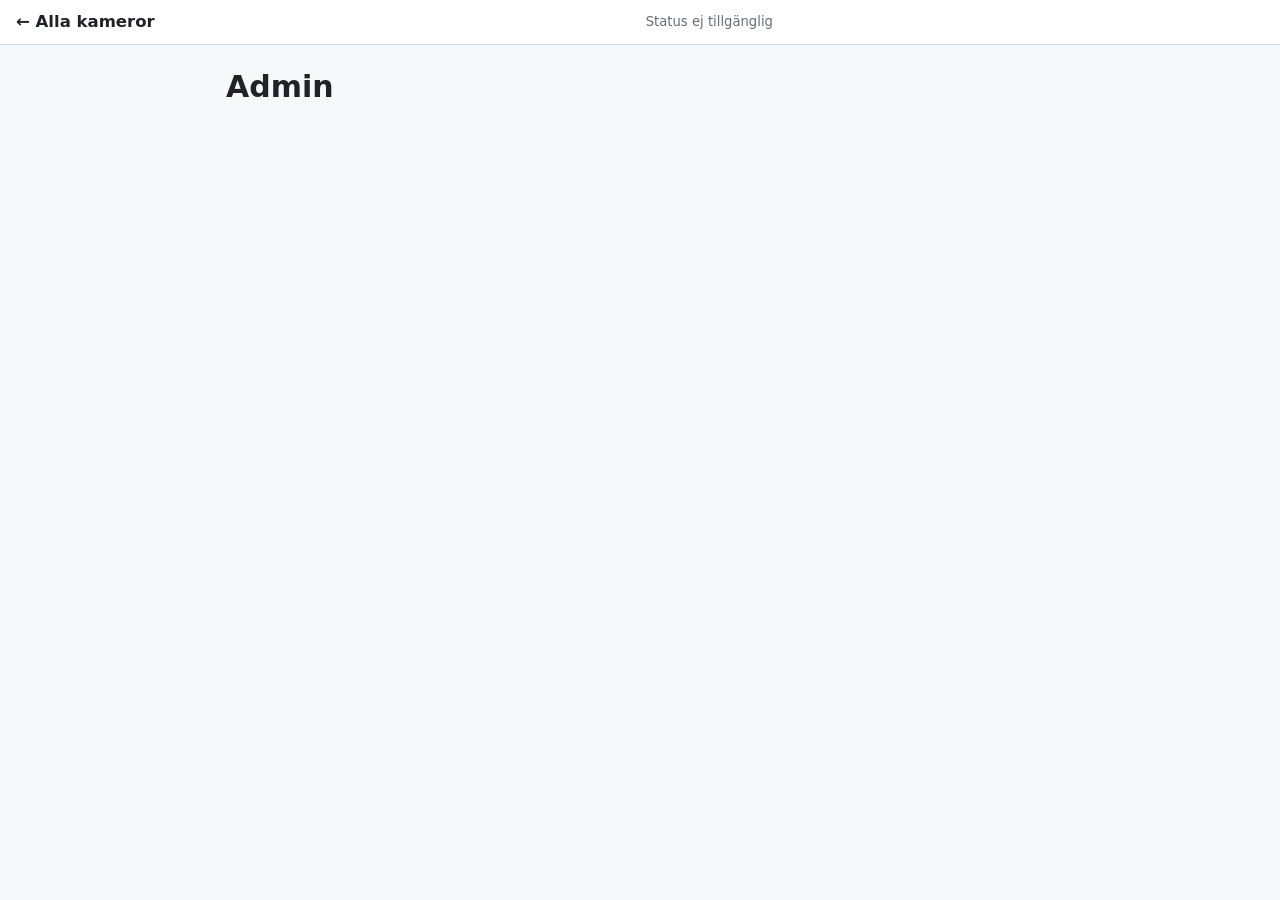
==== app/static/admin.html @ af98561a "Add data cleanup: start over, delete older than a date, per camera/day/image New app/cleanup.py with" ====
<!doctype html>
<html lang="sv">
<head>
  <meta charset="utf-8">
  <meta name="viewport" content="width=device-width, initial-scale=1">
  <title>Admin – TRV Webbkameror</title>
  <link rel="icon" href="favicon.svg" type="image/svg+xml">
  <link rel="stylesheet" href="style.css">
</head>
<body>
  <header class="topbar">
    <a class="brand" href="./">← Alla kameror</a>
    <div id="status" class="status"></div>
    <nav><button id="logout" class="btn small ghost" hidden>Logga ut</button></nav>
  </header>

  <main class="admin-page">
    <h1>Admin</h1>

    <section id="disabled" class="card" hidden>
      <h2>Admin är avstängt</h2>
      <p>Sätt <code>ADMIN_PASSWORD</code> i <code>.env</code> och starta om containern för att använda admin-sidan.</p>
      <pre>ADMIN_PASSWORD=ett-långt-lösenord
docker compose up -d</pre>
    </section>

    <form id="login" class="card login" hidden>
      <h2>Logga in</h2>
      <label class="field"><span>Lösenord</span>
        <input type="password" id="password" autocomplete="current-password" required></label>
      <button class="btn" type="submit">Logga in</button>
      <p class="warn" id="loginError" role="alert"></p>
    </form>

    <form id="settings" hidden>
      <p class="muted">Inställningarna gäller alla kameror och sparas i appens databas.
        Värdena från <code>.env</code> används som standard tills du ändrar dem här.
        Ändringar gäller direkt, utan omstart.</p>
      <div id="info" class="admin-info"></div>
      <div id="groups"></div>
      <div class="admin-actions">
        <button class="btn" type="submit" id="save">Spara</button>
        <span id="saveResult" role="status"></span>
      </div>
    </form>

    <section id="cleanup" hidden>
      <h2>Lagring och rensning</h2>

      <form id="purge" class="card">
        <h3>Ta bort allt som är äldre än</h3>
        <div class="purge-row">
          <label class="field"><span>Datum</span><input type="date" id="purgeDate" required></label>
          <span class="quick">
            <button type="button" class="btn small ghost" data-days="7">7 dagar</button>
            <button type="button" class="btn small ghost" data-days="30">30 dagar</button>
            <button type="button" class="btn small ghost" data-days="90">90 dagar</button>
          </span>
        </div>
        <div class="purge-row">
          <label class="field"><span>Vad</span>
            <select id="purgeWhat">
              <option value="all">Bilder och timelapses</option>
              <option value="images">Bara bilder</option>
              <option value="timelapses">Bara timelapses</option>
            </select></label>
          <label class="field"><span>Kameror</span><select id="purgeCamera"></select></label>
        </div>
        <p class="muted" id="purgePreview"></p>
        <button class="btn danger" type="submit">Ta bort</button>
        <span id="purgeResult" role="status"></span>
        <p class="muted small-note">Bilder räknas per dag, och timelapses efter när de skapades.
          Nattkörningen skapar nya timelapses för aktiva kameror varje natt.</p>
      </form>

      <div class="card">
        <h3>Lagring per kamera</h3>
        <div class="table-wrap"><table class="storage-table">
          <thead><tr><th>Kamera</th><th>Bilder</th><th>Dagar</th><th>Storlek</th><th>Timelapses</th><th></th></tr></thead>
          <tbody id="storageRows"><tr><td colspan="6" class="muted">Laddar…</td></tr></tbody>
        </table></div>
      </div>

      <form id="wipe" class="card danger-zone">
        <h3>Rensa allt och börja om</h3>
        <p>Tar bort <b>alla bilder, timelapses, sparad vägtemperatur och jobbhistorik</b> för alla kameror.
          Det går inte att ångra.</p>
        <p class="muted">Behålls: vilka kameror som är aktiva, valen per kamera och inställningarna här.
          Insamlingen fortsätter vid nästa hämtning.</p>
        <label class="field"><span>Skriv <code>RENSA ALLT</code> för att bekräfta</span>
          <input id="wipeConfirm" autocomplete="off" spellcheck="false"></label>
        <button class="btn danger" type="submit" id="wipeBtn" disabled>Rensa allt</button>
        <span id="wipeResult" role="status"></span>
      </form>
    </section>
  </main>

  <script src="common.js"></script>
  <script src="admin.js"></script>
</body>
</html>
---- app/static/style.css ----
:root {
  --bg: #f6f8fa; --panel: #fff; --text: #1f2328; --muted: #656d76; --border: #d0d7de;
  --accent: #1f6feb; --on: #2ea043; --warn: #cf222e; --tab: #eef1f4;
}
@media (prefers-color-scheme: dark) {
  :root { --bg: #0d1117; --panel: #161b22; --text: #e6edf3; --muted: #8d96a0; --border: #30363d;
    --accent: #4493f8; --tab: #21262d; }
}
* { box-sizing: border-box; }
html, body { margin: 0; height: 100%; }
body { font: 15px/1.45 system-ui, -apple-system, "Segoe UI", Roboto, sans-serif; background: var(--bg); color: var(--text); }
a { color: var(--accent); }
.muted { color: var(--muted); font-size: .9em; }
.warn { color: var(--warn); }

.topbar { display: flex; flex-wrap: wrap; gap: 8px 16px; align-items: center; justify-content: space-between;
  padding: 10px 16px; background: var(--panel); border-bottom: 1px solid var(--border); }
.brand { font-weight: 700; font-size: 1.1em; text-decoration: none; color: var(--text); }
.status { display: flex; flex-wrap: wrap; gap: 4px 16px; font-size: .88em; color: var(--muted); }

.layout { display: grid; grid-template-columns: 360px 1fr; height: calc(100vh - 50px); }
.sidebar { display: flex; flex-direction: column; border-right: 1px solid var(--border); background: var(--panel); min-height: 0; }
.filters { display: flex; flex-wrap: wrap; gap: 8px; padding: 12px; border-bottom: 1px solid var(--border); }
.filters input[type=search], .filters select { flex: 1 1 140px; padding: 7px 9px; border: 1px solid var(--border);
  border-radius: 6px; background: var(--bg); color: var(--text); font: inherit; }
.check { display: inline-flex; gap: 6px; align-items: center; cursor: pointer; }
[hidden] { display: none !important; }
.bulk { display: flex; flex-wrap: wrap; gap: 6px; align-items: center; padding: 8px 12px; border-bottom: 1px solid var(--border); }
.count { padding: 6px 12px; font-size: .85em; color: var(--muted); }
.cam-list { list-style: none; margin: 0; padding: 0; overflow-y: auto; flex: 1; }
.cam-list li { display: flex; gap: 10px; align-items: center; padding: 7px 12px; border-bottom: 1px solid var(--border); }
.cam-list li.on { background: color-mix(in srgb, var(--on) 10%, transparent); }
.cam-link { display: flex; flex-direction: column; text-decoration: none; color: var(--text); min-width: 0; }
.cam-link .name { white-space: nowrap; overflow: hidden; text-overflow: ellipsis; }
.map-wrap { position: relative; min-height: 0; }
#map { position: absolute; inset: 0; }
.legend { position: absolute; z-index: 500; bottom: 18px; left: 10px; background: var(--panel); color: var(--text);
  padding: 6px 10px; border-radius: 6px; border: 1px solid var(--border); display: flex; gap: 12px; font-size: .85em; }
.dot { display: inline-block; width: 11px; height: 11px; border-radius: 50%; vertical-align: -1px; }
.dot.on { background: var(--on); } .dot.off { background: #9aa4af; }

.popup img { display: block; width: 240px; max-width: 100%; margin: 6px 0; border-radius: 4px; background: #ccc; aspect-ratio: 16/9; object-fit: cover; }
.popup-actions { display: flex; gap: 6px; }

.btn { display: inline-block; padding: 8px 14px; border: 1px solid var(--accent); border-radius: 6px; background: var(--accent);
  color: #fff; font: inherit; cursor: pointer; text-decoration: none; }
.btn:disabled { opacity: .55; cursor: progress; }
.btn.small { padding: 4px 10px; font-size: .88em; }
.btn.ghost { background: transparent; color: var(--accent); }
.leaflet-popup-content .btn { color: #fff; }
.leaflet-popup-content .btn.ghost { color: var(--accent); }

.switch { position: relative; display: inline-flex; align-items: center; gap: 8px; cursor: pointer; flex: none; }
.switch input { position: absolute; opacity: 0; width: 1px; height: 1px; }
.slider { width: 36px; height: 20px; border-radius: 10px; background: #9aa4af; position: relative; transition: background .15s; }
.slider::after { content: ""; position: absolute; top: 2px; left: 2px; width: 16px; height: 16px; border-radius: 50%; background: #fff; transition: transform .15s; }
.switch input:checked + .slider { background: var(--on); }
.switch input:checked + .slider::after { transform: translateX(16px); }
.switch input:focus-visible + .slider { outline: 2px solid var(--accent); outline-offset: 2px; }
.switch.big .slider { width: 46px; height: 26px; border-radius: 13px; }
.switch.big .slider::after { width: 22px; height: 22px; }
.switch.big input:checked + .slider::after { transform: translateX(20px); }

.camera-page { max-width: 1200px; margin: 0 auto; padding: 16px; }
.cam-head { display: flex; flex-wrap: wrap; gap: 12px; justify-content: space-between; align-items: center; }
.cam-head h1 { margin: 0 0 4px; font-size: 1.5em; }
.cam-grid { display: grid; grid-template-columns: 3fr 2fr; gap: 16px; margin: 16px 0; }
.card { background: var(--panel); border: 1px solid var(--border); border-radius: 8px; padding: 14px; margin: 0; }
.card h2 { margin-top: 0; font-size: 1.15em; }
.card img, .card video { width: 100%; border-radius: 6px; display: block; background: #000; }
.cam-settings { margin: 0 0 14px; display: grid; gap: 4px; }
.cam-settings p { margin: 0 0 8px; }
.field { display: grid; gap: 4px; font-weight: 500; }
.field select, .field input { padding: 6px 8px; border: 1px solid var(--border); border-radius: 6px;
  background: var(--bg); color: var(--text); font: inherit; font-weight: 400; }
.badge { display: inline-block; padding: 0 6px; border-radius: 999px; border: 1px solid var(--border);
  font-size: .78em; line-height: 1.5; color: var(--muted); vertical-align: 1px; }
.badge.on { border-color: var(--on); color: var(--on); }
.topbar nav { display: flex; gap: 14px; align-items: center; }
.topbar nav a { text-decoration: none; }
.period-checks { display: flex; flex-wrap: wrap; gap: 6px 14px; margin: 10px 0 14px; }
.job-status { margin-top: 10px; font-size: .92em; }
.job-status pre { white-space: pre-wrap; font-size: .85em; background: var(--tab); padding: 8px; border-radius: 6px; }
.job-status.failed b { color: var(--warn); } .job-status.done b { color: var(--on); }
.mini-map { height: 160px; margin-top: 12px; border-radius: 6px; }
.tabs { display: flex; flex-wrap: wrap; gap: 6px; margin: 8px 0 12px; }
.tab { padding: 6px 14px; border-radius: 999px; border: 1px solid var(--border); background: var(--tab); color: var(--muted); cursor: pointer; font: inherit; }
.tab.has { color: var(--text); }
.tab.active { background: var(--accent); color: #fff; border-color: var(--accent); }
.clip-grid { display: grid; grid-template-columns: 1fr 1fr; gap: 16px; }
.clip h3 { margin: 0 0 8px; font-size: 1em; }

@media (max-width: 860px) {
  .layout { grid-template-columns: 1fr; grid-template-rows: 55vh auto; height: auto; }
  .map-wrap { order: -1; height: 55vh; }
  .sidebar { border-right: 0; max-height: none; }
  .cam-list { max-height: 60vh; }
  .cam-grid, .clip-grid { grid-template-columns: 1fr; }
}

.viewer-frame { position: relative; }
.viewer .nav { position: absolute; top: 50%; transform: translateY(-50%); width: 44px; height: 64px; border: 0;
  border-radius: 6px; background: rgb(0 0 0 / .45); color: #fff; font-size: 40px; line-height: 1; cursor: pointer;
  opacity: .75; transition: opacity .15s, background .15s; }
.viewer .nav.prev { left: 8px; } .viewer .nav.next { right: 8px; }
.viewer .nav:hover, .viewer .nav:focus-visible { opacity: 1; background: rgb(0 0 0 / .7); }
.viewer .nav:disabled { opacity: .2; cursor: default; }
.viewer-caption { display: flex; flex-wrap: wrap; gap: 6px 12px; align-items: center; justify-content: space-between;
  margin-top: 8px; min-height: 28px; }

/* Admin */
.admin-page { max-width: 860px; margin: 0 auto; padding: 16px; }
.admin-page h1 { margin: 4px 0 12px; }
.admin-page fieldset { margin: 0 0 16px; }
.admin-page legend { font-weight: 600; padding: 0 6px; }
.admin-page .setting { margin: 10px 0 14px; }
.admin-page .setting p { margin: 4px 0 0; }
.admin-page pre, .admin-page code { background: var(--tab); border-radius: 4px; padding: 1px 5px; }
.admin-page pre { padding: 8px; }
.admin-info { display: flex; flex-wrap: wrap; gap: 6px 18px; margin: 0 0 14px; color: var(--muted); font-size: .92em; }
.admin-actions { display: flex; gap: 12px; align-items: center; position: sticky; bottom: 0; padding: 10px 0;
  background: var(--bg); }
.login { max-width: 360px; display: grid; gap: 12px; }
.with-unit { display: flex; gap: 8px; align-items: center; }
.with-unit input { width: 9em; }
.linklike { background: none; border: 0; padding: 0; color: var(--accent); cursor: pointer; font: inherit; text-decoration: underline; }

/* Cleanup */
.admin-page h2 { margin: 28px 0 10px; }
.admin-page h3 { margin: 0 0 10px; font-size: 1.05em; }
#cleanup .card { margin: 0 0 16px; }
.purge-row { display: flex; flex-wrap: wrap; gap: 10px 16px; align-items: end; margin: 0 0 10px; }
.purge-row .quick { display: flex; gap: 6px; }
.small-note { font-size: .85em; margin: 10px 0 0; }
.btn.danger { background: var(--warn); border-color: var(--warn); color: #fff; }
.btn.danger:disabled { opacity: .45; cursor: not-allowed; }
.danger-zone { border-color: var(--warn); }
.danger-zone h3 { color: var(--warn); }
.danger-zone .field { margin: 10px 0; max-width: 320px; }
.table-wrap { overflow-x: auto; }
.storage-table { width: 100%; border-collapse: collapse; font-size: .92em; }
.storage-table th, .storage-table td { text-align: left; padding: 6px 8px; border-bottom: 1px solid var(--border); }
.storage-table td:nth-child(n+2):nth-child(-n+5) { white-space: nowrap; }
.row-actions { display: flex; gap: 6px; flex-wrap: wrap; justify-content: flex-end; }
.cam-delete { display: flex; flex-wrap: wrap; gap: 8px; align-items: end; }
.viewer-actions { display: flex; gap: 6px; flex-wrap: wrap; }
.cam-admin { margin-top: 16px; }
.cam-admin h2 { margin-top: 0; font-size: 1.1em; }
.admin-hint { margin-top: 14px; }
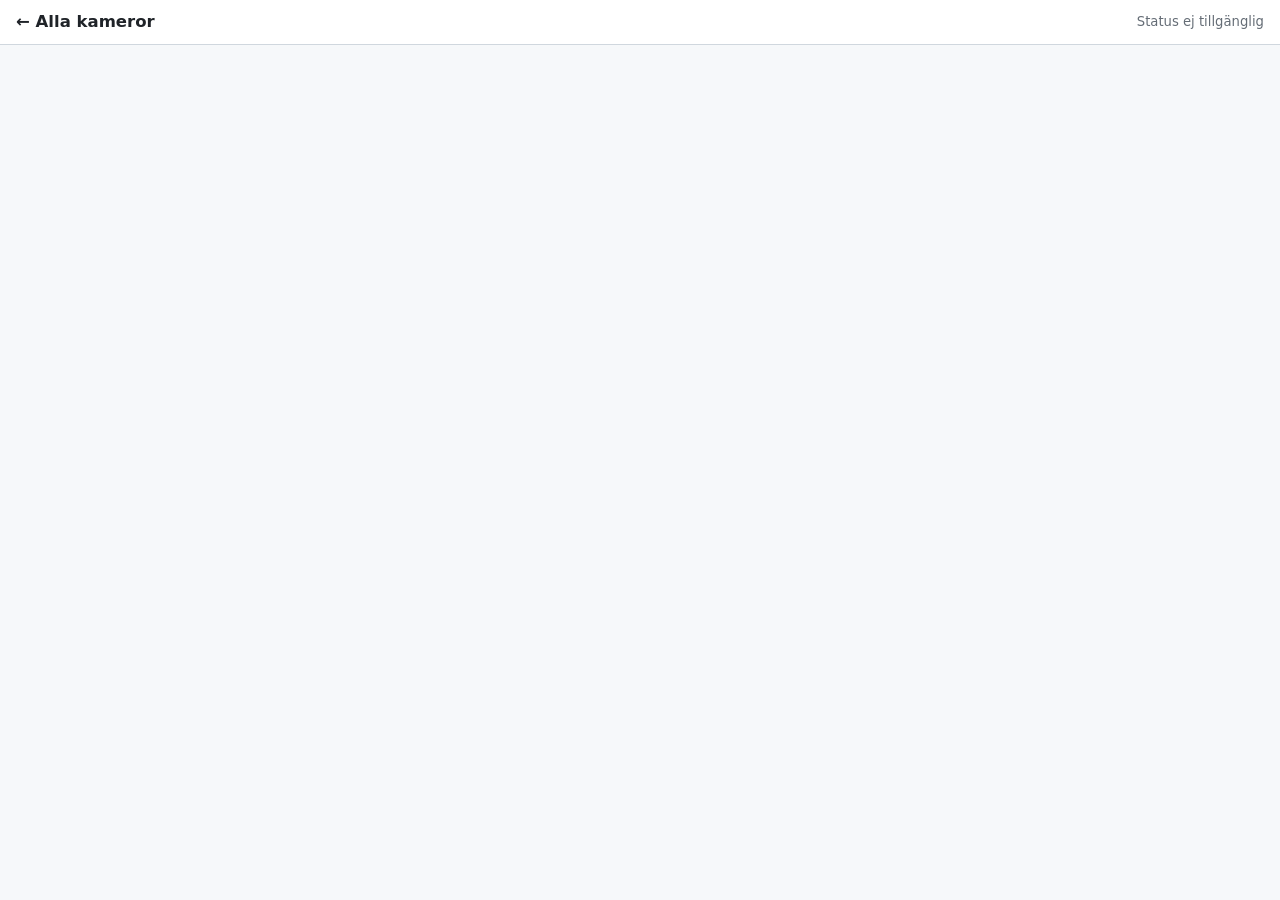
==== commit 3e1fdea4: "Redesign admin: side navigation, overview, settings cards, dialogs - Split the long admin page into " ====
--- a/app/static/admin.html
+++ b/app/static/admin.html
@@ -7,95 +7,248 @@
   <link rel="icon" href="favicon.svg" type="image/svg+xml">
   <link rel="stylesheet" href="style.css">
 </head>
-<body>
+<body class="admin-body">
   <header class="topbar">
     <a class="brand" href="./">← Alla kameror</a>
     <div id="status" class="status"></div>
-    <nav><button id="logout" class="btn small ghost" hidden>Logga ut</button></nav>
   </header>
 
-  <main class="admin-page">
-    <h1>Admin</h1>
-
-    <section id="disabled" class="card" hidden>
-      <h2>Admin är avstängt</h2>
+  <!-- Shown before login -->
+  <div id="gate" class="admin-gate">
+    <section id="disabled" class="card gate-card" hidden>
+      <h1>Admin är avstängt</h1>
       <p>Sätt <code>ADMIN_PASSWORD</code> i <code>.env</code> och starta om containern för att använda admin-sidan.</p>
       <pre>ADMIN_PASSWORD=ett-långt-lösenord
 docker compose up -d</pre>
     </section>
 
-    <form id="login" class="card login" hidden>
-      <h2>Logga in</h2>
+    <form id="login" class="card gate-card" hidden>
+      <h1>Logga in i admin</h1>
+      <p class="muted">Inställningar, generering för flera kameror, lagring och rensning.</p>
       <label class="field"><span>Lösenord</span>
         <input type="password" id="password" autocomplete="current-password" required></label>
       <button class="btn" type="submit">Logga in</button>
       <p class="warn" id="loginError" role="alert"></p>
     </form>
-
-    <form id="settings" hidden>
-      <p class="muted">Inställningarna gäller alla kameror och sparas i appens databas.
-        Värdena från <code>.env</code> används som standard tills du ändrar dem här.
-        Ändringar gäller direkt, utan omstart.</p>
-      <div id="info" class="admin-info"></div>
-      <div id="groups"></div>
-      <div class="admin-actions">
-        <button class="btn" type="submit" id="save">Spara</button>
-        <span id="saveResult" role="status"></span>
-      </div>
-    </form>
-
-    <section id="cleanup" hidden>
-      <h2>Lagring och rensning</h2>
-
-      <form id="purge" class="card">
-        <h3>Ta bort allt som är äldre än</h3>
-        <div class="purge-row">
-          <label class="field"><span>Datum</span><input type="date" id="purgeDate" required></label>
-          <span class="quick">
-            <button type="button" class="btn small ghost" data-days="7">7 dagar</button>
-            <button type="button" class="btn small ghost" data-days="30">30 dagar</button>
-            <button type="button" class="btn small ghost" data-days="90">90 dagar</button>
-          </span>
-        </div>
-        <div class="purge-row">
-          <label class="field"><span>Vad</span>
-            <select id="purgeWhat">
-              <option value="all">Bilder och timelapses</option>
-              <option value="images">Bara bilder</option>
-              <option value="timelapses">Bara timelapses</option>
-            </select></label>
-          <label class="field"><span>Kameror</span><select id="purgeCamera"></select></label>
-        </div>
-        <p class="muted" id="purgePreview"></p>
-        <button class="btn danger" type="submit">Ta bort</button>
-        <span id="purgeResult" role="status"></span>
-        <p class="muted small-note">Bilder räknas per dag, och timelapses efter när de skapades.
-          Nattkörningen skapar nya timelapses för aktiva kameror varje natt.</p>
-      </form>
-
-      <div class="card">
-        <h3>Lagring per kamera</h3>
-        <div class="table-wrap"><table class="storage-table">
-          <thead><tr><th>Kamera</th><th>Bilder</th><th>Dagar</th><th>Storlek</th><th>Timelapses</th><th></th></tr></thead>
-          <tbody id="storageRows"><tr><td colspan="6" class="muted">Laddar…</td></tr></tbody>
-        </table></div>
-      </div>
-
-      <form id="wipe" class="card danger-zone">
-        <h3>Rensa allt och börja om</h3>
-        <p>Tar bort <b>alla bilder, timelapses, sparad vägtemperatur och jobbhistorik</b> för alla kameror.
-          Det går inte att ångra.</p>
-        <p class="muted">Behålls: vilka kameror som är aktiva, valen per kamera och inställningarna här.
-          Insamlingen fortsätter vid nästa hämtning.</p>
-        <label class="field"><span>Skriv <code>RENSA ALLT</code> för att bekräfta</span>
-          <input id="wipeConfirm" autocomplete="off" spellcheck="false"></label>
-        <button class="btn danger" type="submit" id="wipeBtn" disabled>Rensa allt</button>
-        <span id="wipeResult" role="status"></span>
-      </form>
-    </section>
-  </main>
+  </div>
+
+  <div id="shell" class="admin-shell" hidden>
+    <nav class="admin-nav" aria-label="Admin">
+      <a href="#oversikt" data-nav="oversikt"><span class="ico" aria-hidden="true">📊</span>Översikt</a>
+      <a href="#generera" data-nav="generera"><span class="ico" aria-hidden="true">🎬</span>Generera</a>
+      <a href="#lagring" data-nav="lagring"><span class="ico" aria-hidden="true">💾</span>Lagring</a>
+      <a href="#installningar" data-nav="installningar"><span class="ico" aria-hidden="true">⚙️</span>Inställningar</a>
+      <a href="#underhall" data-nav="underhall"><span class="ico" aria-hidden="true">🧹</span>Underhåll</a>
+      <button type="button" id="logout" class="nav-logout"><span class="ico" aria-hidden="true">↪</span>Logga ut</button>
+    </nav>
+
+    <main class="admin-main">
+      <!-- Översikt -->
+      <section data-view="oversikt" aria-labelledby="h-oversikt">
+        <header class="view-head">
+          <h1 id="h-oversikt">Översikt</h1>
+          <p class="muted">Läget i appen just nu. Uppdateras varje minut.</p>
+        </header>
+        <div id="ovAlerts" class="alerts"></div>
+        <div id="ovStats" class="stat-grid"></div>
+        <div class="ov-cols">
+          <div class="card">
+            <h2>Nästa körningar</h2>
+            <dl id="ovRuns" class="kv"></dl>
+          </div>
+          <div class="card">
+            <div class="card-head">
+              <h2>Senaste genereringar</h2>
+              <a href="#generera" class="btn small ghost">Generera…</a>
+            </div>
+            <ul id="ovJobs" class="job-list"></ul>
+          </div>
+        </div>
+      </section>
+
+      <!-- Generera -->
+      <section data-view="generera" aria-labelledby="h-generera" hidden>
+        <header class="view-head">
+          <h1 id="h-generera">Generera</h1>
+          <p class="muted">Skapa klipp för alla aktiva kameror i ett län eller i hela Sverige. Ett klipp görs per
+            kamera som har bilder i tidsspannet och hamnar i kamerans bibliotek. Enskilda kameror genereras
+            på kamerasidan.</p>
+        </header>
+        <div class="card">
+          <label class="field batch-scope"><span>Urval</span>
+            <select id="batchScope"><option value="">Hela Sverige</option></select></label>
+          <div id="batchGenerator"></div>
+          <div id="batchProgressWrap" class="progress-wrap" hidden>
+            <div class="bar"><i id="batchBar"></i></div>
+            <p id="batchProgress" class="muted" role="status"></p>
+          </div>
+        </div>
+      </section>
+
+      <!-- Lagring -->
+      <section data-view="lagring" aria-labelledby="h-lagring" hidden>
+        <header class="view-head">
+          <h1 id="h-lagring">Lagring</h1>
+          <p class="muted">Se hur mycket varje kamera sparar och ta bort bilder och klipp.</p>
+        </header>
+        <div id="storageSummary" class="stat-grid compact"></div>
+
+        <div class="card" id="storageList">
+          <div class="card-head">
+            <h2>Per kamera</h2>
+          </div>
+          <div class="storage-tools">
+            <input type="search" id="storageSearch" placeholder="Sök kamera…" aria-label="Sök kamera">
+            <label class="field inline"><span>Sortera</span>
+              <select id="storageSort">
+                <option value="size">Störst först</option>
+                <option value="images">Flest bilder</option>
+                <option value="oldest">Äldsta bilder först</option>
+                <option value="clips">Flest klipp</option>
+                <option value="name">Namn</option>
+              </select></label>
+          </div>
+          <div class="table-wrap"><table class="storage-table">
+            <thead><tr><th>Kamera</th><th>Bilder</th><th>Dagar</th><th>Storlek</th><th>Klipp</th><th></th></tr></thead>
+            <tbody id="storageRows"><tr><td colspan="6" class="muted">Laddar…</td></tr></tbody>
+          </table></div>
+          <p class="muted small-note">Klicka på en kamera för att se och ta bort dess bilder dag för dag.</p>
+        </div>
+
+        <div class="card cam-view" id="camView" hidden>
+          <button type="button" class="btn small ghost back" id="cvClose">← Alla kameror med data</button>
+          <div class="cam-view-head">
+            <h2 id="cvName"></h2>
+            <p class="muted" id="cvMeta"></p>
+          </div>
+          <div class="cam-view-body">
+            <div class="cv-cal">
+              <div class="cal-head">
+                <button type="button" class="btn small ghost" id="cvPrev" aria-label="Föregående månad">‹</button>
+                <span class="cal-title" id="cvMonth"></span>
+                <button type="button" class="btn small ghost" id="cvNext" aria-label="Nästa månad">›</button>
+              </div>
+              <div class="cal-grid" id="cvGrid"></div>
+              <div class="cal-legend muted">
+                <span><i class="heat h1"></i> få</span><span><i class="heat h2"></i> fler</span>
+                <span><i class="heat h3"></i> många bilder</span><span><i class="heat ha"></i> bara timbilder</span>
+              </div>
+              <p class="muted small-note">Klicka för att markera dagar, skift-klick för ett intervall.</p>
+            </div>
+            <div class="cv-side">
+              <div class="cv-group">
+                <h3>Markerade dagar</h3>
+                <p id="cvSelection" class="cv-selection">Inga dagar markerade.</p>
+                <div class="cv-actions">
+                  <button type="button" class="btn small danger" id="cvDelDays" disabled>Ta bort markerade dagar</button>
+                  <button type="button" class="btn small ghost" id="cvClear" disabled>Avmarkera</button>
+                </div>
+              </div>
+              <div class="cv-group">
+                <h3>Äldre bilder</h3>
+                <div class="cv-actions">
+                  <label class="field inline"><span>Före</span><input type="date" id="cvBefore"></label>
+                  <button type="button" class="btn small danger" id="cvDelBefore">Ta bort</button>
+                </div>
+              </div>
+              <div class="cv-group">
+                <h3>Allt för kameran</h3>
+                <div class="cv-actions">
+                  <button type="button" class="btn small danger ghost" id="cvDelAll">Ta bort alla bilder</button>
+                  <button type="button" class="btn small danger ghost" id="cvDelClips">Ta bort alla klipp</button>
+                </div>
+              </div>
+            </div>
+          </div>
+          <div class="cv-thumbs-head">
+            <h3 id="cvDayTitle"></h3>
+            <button type="button" class="btn small ghost" id="cvShow" hidden>Visa bilder</button>
+          </div>
+          <div class="cv-thumbs" id="cvThumbs"></div>
+          <button type="button" class="btn small ghost" id="cvMore" hidden>Visa fler</button>
+        </div>
+
+        <dialog id="cvImage" class="img-dialog">
+          <img id="cvImageEl" alt="">
+          <p class="muted" id="cvImageCap"></p>
+          <div class="cv-actions">
+            <button type="button" class="btn small danger" id="cvDelImage">Ta bort bilden</button>
+            <form method="dialog"><button class="btn small ghost">Stäng</button></form>
+          </div>
+        </dialog>
+
+        <form id="purge" class="card">
+          <h2>Ta bort allt som är äldre än</h2>
+          <p class="muted">Gäller alla kameror eller en vald kamera. Bilder räknas per dag, och klipp efter när de
+            skapades.</p>
+          <div class="purge-grid">
+            <label class="field"><span>Datum</span><input type="date" id="purgeDate" required></label>
+            <div class="field"><span>Snabbval</span>
+              <span class="quick">
+                <button type="button" class="btn small ghost" data-days="7">7 dagar</button>
+                <button type="button" class="btn small ghost" data-days="30">30 dagar</button>
+                <button type="button" class="btn small ghost" data-days="90">90 dagar</button>
+              </span></div>
+            <label class="field"><span>Vad</span>
+              <select id="purgeWhat">
+                <option value="all">Bilder och klipp</option>
+                <option value="images">Bara bilder</option>
+                <option value="timelapses">Bara klipp</option>
+              </select></label>
+            <label class="field"><span>Kameror</span><select id="purgeCamera"></select></label>
+          </div>
+          <div class="purge-foot">
+            <p class="preview" id="purgePreview">Välj ett datum.</p>
+            <button class="btn danger" type="submit" id="purgeBtn">Ta bort…</button>
+          </div>
+        </form>
+      </section>
+
+      <!-- Inställningar -->
+      <section data-view="installningar" aria-labelledby="h-installningar" hidden>
+        <header class="view-head">
+          <h1 id="h-installningar">Inställningar</h1>
+          <p class="muted">Gäller alla kameror och sparas i appens databas. Värdena från <code>.env</code> är
+            standard tills du ändrar dem här. Ändringar gäller direkt, utan omstart.</p>
+        </header>
+        <form id="settings" novalidate>
+          <div id="groups" class="settings-cards"></div>
+          <div class="savebar" id="savebar" hidden role="region" aria-label="Osparade ändringar">
+            <span id="dirtyCount"></span>
+            <button type="button" class="btn ghost" id="undo">Ångra</button>
+            <button class="btn" type="submit" id="save">Spara</button>
+          </div>
+        </form>
+      </section>
+
+      <!-- Underhåll -->
+      <section data-view="underhall" aria-labelledby="h-underhall" hidden>
+        <header class="view-head">
+          <h1 id="h-underhall">Underhåll</h1>
+          <p class="muted">Åtgärder som påverkar hela appen.</p>
+        </header>
+        <form id="wipe" class="card danger-zone">
+          <h2>Rensa allt och börja om</h2>
+          <p>Tar bort <b>alla bilder, klipp, sparad vägtemperatur och jobbhistorik</b> för alla kameror.
+            Det går inte att ångra.</p>
+          <div class="keep-list">
+            <p class="muted">Det här behålls:</p>
+            <ul class="muted">
+              <li>vilka kameror som är aktiva och valen per kamera</li>
+              <li>väderstationer och inställningarna i admin</li>
+            </ul>
+            <p class="muted">Insamlingen fortsätter vid nästa hämtning.</p>
+          </div>
+          <label class="field"><span>Skriv <code>RENSA ALLT</code> för att bekräfta</span>
+            <input id="wipeConfirm" autocomplete="off" spellcheck="false"></label>
+          <button class="btn danger" type="submit" id="wipeBtn" disabled>Rensa allt</button>
+        </form>
+      </section>
+    </main>
+  </div>
 
   <script src="common.js"></script>
+  <script src="generate.js"></script>
   <script src="admin.js"></script>
 </body>
 </html>
--- a/app/static/style.css
+++ b/app/static/style.css
@@ -1,10 +1,10 @@
 :root {
   --bg: #f6f8fa; --panel: #fff; --text: #1f2328; --muted: #656d76; --border: #d0d7de;
-  --accent: #1f6feb; --on: #2ea043; --warn: #cf222e; --tab: #eef1f4;
+  --accent: #1f6feb; --on: #2ea043; --warn: #cf222e; --tab: #eef1f4; --caution: #9a6700;
 }
 @media (prefers-color-scheme: dark) {
   :root { --bg: #0d1117; --panel: #161b22; --text: #e6edf3; --muted: #8d96a0; --border: #30363d;
-    --accent: #4493f8; --tab: #21262d; }
+    --accent: #4493f8; --tab: #21262d; --caution: #d29922; }
 }
 * { box-sizing: border-box; }
 html, body { margin: 0; height: 100%; }
@@ -15,6 +15,8 @@
 
 .topbar { display: flex; flex-wrap: wrap; gap: 8px 16px; align-items: center; justify-content: space-between;
   padding: 10px 16px; background: var(--panel); border-bottom: 1px solid var(--border); }
+.app-version { font-size: .78em; color: var(--muted); border: 1px solid var(--border); border-radius: 999px;
+  padding: 0 7px; margin-right: auto; margin-left: -8px; }
 .brand { font-weight: 700; font-size: 1.1em; text-decoration: none; color: var(--text); }
 .status { display: flex; flex-wrap: wrap; gap: 4px 16px; font-size: .88em; color: var(--muted); }
 
@@ -78,15 +80,10 @@
 .badge.on { border-color: var(--on); color: var(--on); }
 .topbar nav { display: flex; gap: 14px; align-items: center; }
 .topbar nav a { text-decoration: none; }
-.period-checks { display: flex; flex-wrap: wrap; gap: 6px 14px; margin: 10px 0 14px; }
 .job-status { margin-top: 10px; font-size: .92em; }
 .job-status pre { white-space: pre-wrap; font-size: .85em; background: var(--tab); padding: 8px; border-radius: 6px; }
 .job-status.failed b { color: var(--warn); } .job-status.done b { color: var(--on); }
 .mini-map { height: 160px; margin-top: 12px; border-radius: 6px; }
-.tabs { display: flex; flex-wrap: wrap; gap: 6px; margin: 8px 0 12px; }
-.tab { padding: 6px 14px; border-radius: 999px; border: 1px solid var(--border); background: var(--tab); color: var(--muted); cursor: pointer; font: inherit; }
-.tab.has { color: var(--text); }
-.tab.active { background: var(--accent); color: #fff; border-color: var(--accent); }
 .clip-grid { display: grid; grid-template-columns: 1fr 1fr; gap: 16px; }
 .clip h3 { margin: 0 0 8px; font-size: 1em; }
 
@@ -108,42 +105,267 @@
 .viewer-caption { display: flex; flex-wrap: wrap; gap: 6px 12px; align-items: center; justify-content: space-between;
   margin-top: 8px; min-height: 28px; }
 
-/* Admin */
-.admin-page { max-width: 860px; margin: 0 auto; padding: 16px; }
-.admin-page h1 { margin: 4px 0 12px; }
-.admin-page fieldset { margin: 0 0 16px; }
-.admin-page legend { font-weight: 600; padding: 0 6px; }
-.admin-page .setting { margin: 10px 0 14px; }
-.admin-page .setting p { margin: 4px 0 0; }
-.admin-page pre, .admin-page code { background: var(--tab); border-radius: 4px; padding: 1px 5px; }
-.admin-page pre { padding: 8px; }
-.admin-info { display: flex; flex-wrap: wrap; gap: 6px 18px; margin: 0 0 14px; color: var(--muted); font-size: .92em; }
-.admin-actions { display: flex; gap: 12px; align-items: center; position: sticky; bottom: 0; padding: 10px 0;
-  background: var(--bg); }
-.login { max-width: 360px; display: grid; gap: 12px; }
-.with-unit { display: flex; gap: 8px; align-items: center; }
-.with-unit input { width: 9em; }
+/* Buttons and small shared bits */
 .linklike { background: none; border: 0; padding: 0; color: var(--accent); cursor: pointer; font: inherit; text-decoration: underline; }
-
-/* Cleanup */
-.admin-page h2 { margin: 28px 0 10px; }
-.admin-page h3 { margin: 0 0 10px; font-size: 1.05em; }
-#cleanup .card { margin: 0 0 16px; }
-.purge-row { display: flex; flex-wrap: wrap; gap: 10px 16px; align-items: end; margin: 0 0 10px; }
-.purge-row .quick { display: flex; gap: 6px; }
 .small-note { font-size: .85em; margin: 10px 0 0; }
 .btn.danger { background: var(--warn); border-color: var(--warn); color: #fff; }
+.btn.danger.ghost { background: transparent; color: var(--warn); }
 .btn.danger:disabled { opacity: .45; cursor: not-allowed; }
-.danger-zone { border-color: var(--warn); }
-.danger-zone h3 { color: var(--warn); }
-.danger-zone .field { margin: 10px 0; max-width: 320px; }
+.btn:focus-visible, .linklike:focus-visible { outline: 2px solid var(--accent); outline-offset: 2px; }
+.badge.info { border-color: var(--accent); color: var(--accent); }
+.badge.bad { border-color: var(--warn); color: var(--warn); }
 .table-wrap { overflow-x: auto; }
 .storage-table { width: 100%; border-collapse: collapse; font-size: .92em; }
-.storage-table th, .storage-table td { text-align: left; padding: 6px 8px; border-bottom: 1px solid var(--border); }
+.storage-table th, .storage-table td { text-align: left; padding: 8px; border-bottom: 1px solid var(--border); }
+.storage-table th { font-size: .8em; text-transform: uppercase; letter-spacing: .04em; color: var(--muted); font-weight: 600; }
 .storage-table td:nth-child(n+2):nth-child(-n+5) { white-space: nowrap; }
-.row-actions { display: flex; gap: 6px; flex-wrap: wrap; justify-content: flex-end; }
-.cam-delete { display: flex; flex-wrap: wrap; gap: 8px; align-items: end; }
-.viewer-actions { display: flex; gap: 6px; flex-wrap: wrap; }
-.cam-admin { margin-top: 16px; }
-.cam-admin h2 { margin-top: 0; font-size: 1.1em; }
-.admin-hint { margin-top: 14px; }
+.storage-table td.chev { color: var(--muted); font-size: 1.3em; width: 1em; padding: 0 8px; }
+
+/* Admin: shell with side navigation */
+.admin-gate { display: grid; place-items: start center; padding: 48px 16px; }
+.gate-card { width: 100%; max-width: 420px; display: grid; gap: 12px; padding: 24px; }
+.gate-card h1 { margin: 0; font-size: 1.35em; }
+.gate-card p { margin: 0; }
+.admin-gate pre, .admin-main pre, .admin-gate code, .admin-main code { background: var(--tab); border-radius: 4px; padding: 1px 5px; font-size: .92em; }
+.admin-gate pre { padding: 10px; overflow-x: auto; }
+
+.admin-shell { display: grid; grid-template-columns: 220px minmax(0, 1fr); min-height: calc(100vh - 50px); }
+.admin-nav { position: sticky; top: 0; align-self: start; height: calc(100vh - 50px); display: flex; flex-direction: column;
+  gap: 2px; padding: 16px 10px; border-right: 1px solid var(--border); background: var(--panel); }
+.admin-nav a, .nav-logout { display: flex; gap: 10px; align-items: center; padding: 9px 12px; border-radius: 8px;
+  color: var(--text); text-decoration: none; font: inherit; font-weight: 500; border: 0; background: none;
+  cursor: pointer; text-align: left; white-space: nowrap; }
+.admin-nav a:hover, .nav-logout:hover { background: var(--tab); }
+.admin-nav a[aria-current="page"] { background: color-mix(in srgb, var(--accent) 14%, transparent); color: var(--accent); }
+.admin-nav a[aria-current="page"]::before { content: ""; width: 3px; align-self: stretch; margin: -4px 0 -4px -8px;
+  border-radius: 2px; background: var(--accent); }
+.admin-nav a:focus-visible, .nav-logout:focus-visible { outline: 2px solid var(--accent); outline-offset: -2px; }
+.admin-nav .ico { width: 1.4em; text-align: center; }
+.nav-logout { margin-top: auto; color: var(--muted); }
+
+.admin-main { padding: 24px 28px 96px; max-width: 1080px; width: 100%; }
+.admin-main section[data-view] { display: grid; grid-template-columns: minmax(0, 1fr); gap: 16px; }
+.view-head h1 { margin: 0 0 4px; font-size: 1.55em; }
+.view-head p { margin: 0; max-width: 70ch; }
+.admin-main .card { padding: 18px; border-radius: 10px; }
+.admin-main .card h2 { margin: 0 0 6px; font-size: 1.08em; }
+.card-head { display: flex; justify-content: space-between; align-items: center; gap: 10px; margin-bottom: 8px; }
+.card-head h2 { margin: 0 !important; }
+
+/* Overview */
+.stat-grid { display: grid; grid-template-columns: repeat(auto-fit, minmax(210px, 1fr)); gap: 12px; }
+.stat { display: grid; gap: 2px; align-content: start; }
+.stat-label { font-size: .82em; color: var(--muted); font-weight: 600; text-transform: uppercase; letter-spacing: .04em; }
+.stat-value { font-size: 1.7em; font-weight: 700; line-height: 1.2; overflow-wrap: anywhere; }
+.stat-sub { font-size: .86em; color: var(--muted); }
+.stat-link { font-size: .88em; margin-top: 6px; }
+.stat-grid.compact .stat-value { font-size: 1.3em; }
+.admin-main .stat-grid.compact .card { padding: 12px 14px; }
+.disk-bar { display: flex; height: 8px; border-radius: 4px; background: color-mix(in srgb, var(--on) 18%, var(--tab));
+  overflow: hidden; margin: 8px 0 2px; }
+.disk-bar i { display: block; height: 100%; }
+.disk-bar .app { background: var(--accent); }
+.disk-bar .other { background: var(--muted); opacity: .55; }
+.alerts { display: grid; gap: 8px; }
+.alert { display: flex; flex-wrap: wrap; gap: 6px 10px; align-items: baseline; padding: 10px 14px; border-radius: 10px;
+  border: 1px solid var(--border); background: var(--panel); }
+.alert a { margin-left: auto; font-weight: 500; white-space: nowrap; }
+.alert.bad { border-color: var(--warn); background: color-mix(in srgb, var(--warn) 10%, var(--panel)); }
+.alert.warn { border-color: var(--caution); background: color-mix(in srgb, var(--caution) 12%, var(--panel)); }
+.alert.info { border-color: var(--accent); background: color-mix(in srgb, var(--accent) 8%, var(--panel)); }
+.alert.ok { border-color: color-mix(in srgb, var(--on) 50%, var(--border)); color: var(--muted); }
+.alert.ok .alert-ico { color: var(--on); font-weight: 700; }
+.ov-cols { display: grid; grid-template-columns: minmax(240px, 1fr) minmax(0, 2fr); gap: 16px; align-items: start; }
+.kv { display: grid; grid-template-columns: auto 1fr; gap: 8px 14px; margin: 8px 0 0; }
+.kv dt { color: var(--muted); }
+.kv dd { margin: 0; display: flex; flex-wrap: wrap; gap: 0 8px; }
+.job-list { list-style: none; margin: 0; padding: 0; }
+.job-list li { display: grid; grid-template-columns: 7.5em minmax(0, 1fr) auto; gap: 4px 10px; align-items: baseline;
+  padding: 8px 0; border-bottom: 1px solid var(--border); }
+.job-list li:last-child { border-bottom: 0; }
+.job-list .badge { justify-self: start; }
+.job-main { display: grid; min-width: 0; }
+.job-main a { overflow: hidden; text-overflow: ellipsis; white-space: nowrap; }
+.job-time { white-space: nowrap; }
+
+/* Generate */
+.batch-scope { max-width: 320px; margin: 0 0 14px; }
+.progress-wrap { margin-top: 14px; }
+.bar { height: 8px; border-radius: 4px; background: var(--tab); overflow: hidden; }
+.bar i { display: block; height: 100%; width: 0; background: var(--on); transition: width .3s; }
+.progress-wrap p { margin: 6px 0 0; }
+
+/* Storage */
+.storage-tools { display: flex; flex-wrap: wrap; gap: 8px 14px; align-items: end; margin: 0 0 10px; }
+.storage-tools input[type=search] { flex: 1 1 200px; padding: 7px 9px; border: 1px solid var(--border);
+  border-radius: 6px; background: var(--bg); color: var(--text); font: inherit; }
+.field.inline { display: flex; gap: 6px; align-items: center; }
+.storage-table tr.clickable { cursor: pointer; }
+.storage-table tr.clickable:hover td { background: color-mix(in srgb, var(--accent) 8%, transparent); }
+.storage-table tr:focus-visible { outline: 2px solid var(--accent); outline-offset: -2px; }
+.purge-grid { display: flex; flex-wrap: wrap; gap: 12px 16px; margin: 12px 0; align-items: end; }
+.purge-grid > .field { flex: 1 1 170px; }
+.purge-grid > .field:nth-child(2) { flex: 0 0 auto; }
+.purge-grid .quick { display: flex; gap: 6px; flex-wrap: wrap; font-weight: 400; }
+.purge-foot { display: flex; flex-wrap: wrap; gap: 10px 16px; align-items: center; justify-content: space-between;
+  padding-top: 12px; border-top: 1px solid var(--border); }
+.purge-foot .preview { margin: 0; }
+
+/* Settings */
+.settings-cards { display: grid; grid-template-columns: minmax(0, 1fr); gap: 16px; }
+.admin-main .settings-card { padding: 0; overflow: hidden; }
+.settings-head { padding: 16px 18px 12px; border-bottom: 1px solid var(--border); }
+.settings-head p { margin: 2px 0 0; }
+.card-note { margin: 8px 0 0; font-size: .86em; color: var(--muted); }
+.subhead { margin: 0; padding: 12px 18px 4px; font-size: .78em; text-transform: uppercase; letter-spacing: .05em;
+  color: var(--muted); }
+.setting-row { display: grid; grid-template-columns: minmax(0, 1fr) minmax(200px, auto); gap: 8px 24px;
+  align-items: center; padding: 14px 18px; border-left: 3px solid transparent; }
+.setting-row + .setting-row { border-top: 1px solid var(--border); }
+.setting-row.dirty { border-left-color: var(--accent); background: color-mix(in srgb, var(--accent) 5%, transparent); }
+.setting-row.invalid { border-left-color: var(--warn); }
+.setting-row.invalid input:invalid { border-color: var(--warn); }
+.setting-label { font-weight: 600; }
+.setting-text p { margin: 3px 0 0; max-width: 60ch; }
+.setting-meta { font-size: .85em; color: var(--muted); }
+.setting-control { justify-self: end; }
+.setting-control select, .setting-control input { padding: 7px 9px; border: 1px solid var(--border); border-radius: 6px;
+  background: var(--bg); color: var(--text); font: inherit; }
+.input-unit, .time-input { display: inline-flex; align-items: center; gap: 6px; }
+.input-unit input { width: 6.5em; text-align: right; }
+.input-unit span { color: var(--muted); min-width: 2.5em; }
+.time-input input { width: 4.2em; text-align: center; }
+.time-input .pad { min-width: 2.5em; }
+.switch-text { min-width: 1.6em; color: var(--muted); }
+.seg { display: inline-flex; border: 1px solid var(--border); border-radius: 8px; padding: 2px; background: var(--bg); }
+.seg label { position: relative; cursor: pointer; }
+.seg input { position: absolute; opacity: 0; inset: 0; margin: 0; cursor: pointer; }
+.seg span { display: block; padding: 5px 12px; border-radius: 6px; font-size: .92em; white-space: nowrap; }
+.seg input:checked + span { background: var(--accent); color: #fff; }
+.seg input:focus-visible + span { outline: 2px solid var(--accent); outline-offset: 1px; }
+.savebar { position: sticky; bottom: 16px; z-index: 20; display: flex; gap: 10px; align-items: center; margin-top: 16px;
+  padding: 10px 12px 10px 18px; border: 1px solid var(--accent); border-radius: 12px; background: var(--panel);
+  box-shadow: 0 8px 24px rgb(0 0 0 / .18); }
+.savebar #dirtyCount { margin-right: auto; font-weight: 600; }
+
+/* Maintenance */
+.danger-zone { border-color: var(--warn) !important; }
+.danger-zone h2 { color: var(--warn); }
+.danger-zone p { margin: 6px 0; }
+.keep-list ul { margin: 4px 0; padding-left: 20px; }
+.danger-zone .field { margin: 14px 0 10px; max-width: 320px; }
+
+/* Toasts and dialogs (common.js) */
+.toasts { position: fixed; right: 16px; bottom: 16px; z-index: 1000; display: grid; gap: 8px; width: min(380px, calc(100vw - 32px)); }
+.toast { display: flex; gap: 10px; align-items: flex-start; padding: 10px 10px 10px 12px; border-radius: 10px;
+  background: var(--panel); color: var(--text); border: 1px solid var(--border); border-left: 4px solid var(--accent);
+  box-shadow: 0 8px 24px rgb(0 0 0 / .2); animation: toast-in .18s ease-out; }
+.toast.ok { border-left-color: var(--on); }
+.toast.error { border-left-color: var(--warn); }
+.toast.out { opacity: 0; transform: translateY(6px); transition: opacity .2s, transform .2s; }
+.toast-ico { font-weight: 700; width: 1.2em; text-align: center; }
+.toast.ok .toast-ico { color: var(--on); } .toast.error .toast-ico { color: var(--warn); } .toast.info .toast-ico { color: var(--accent); }
+.toast-msg { flex: 1; font-size: .93em; }
+.toast-x { border: 0; background: none; color: var(--muted); font-size: 1.2em; line-height: 1; cursor: pointer; padding: 0 4px; }
+@keyframes toast-in { from { opacity: 0; transform: translateY(8px); } }
+.dialog { width: min(440px, calc(100vw - 32px)); border: 1px solid var(--border); border-radius: 12px; padding: 20px;
+  background: var(--panel); color: var(--text); box-shadow: 0 16px 48px rgb(0 0 0 / .3); }
+.dialog::backdrop { background: rgb(0 0 0 / .5); }
+.dialog h2 { margin: 0 0 8px; font-size: 1.15em; }
+.dialog-body p { margin: 0 0 8px; }
+.dialog-actions { display: flex; flex-wrap: wrap; gap: 8px; justify-content: flex-end; margin-top: 16px; }
+
+@media (max-width: 800px) {
+  .admin-shell { grid-template-columns: minmax(0, 1fr); }
+  .admin-nav { position: sticky; top: 0; z-index: 30; height: auto; flex-direction: row; overflow-x: auto; gap: 4px;
+    padding: 6px 8px; border-right: 0; border-bottom: 1px solid var(--border); scrollbar-width: none; }
+  .admin-nav a, .nav-logout { padding: 7px 10px; }
+  .admin-nav a[aria-current="page"]::before { display: none; }
+  .nav-logout { margin-top: 0; margin-left: auto; }
+  .admin-main { padding: 16px 16px 96px; }
+  .ov-cols { grid-template-columns: 1fr; }
+  .stat-grid { grid-template-columns: repeat(2, minmax(0, 1fr)); }
+  .stat-value { font-size: 1.35em; }
+  .stat-grid .card { padding: 12px; }
+  .setting-row { grid-template-columns: 1fr; padding: 12px 14px; }
+  .setting-control { justify-self: start; }
+  .settings-head { padding: 14px; }
+  .subhead { padding: 12px 14px 4px; }
+  .job-list li { grid-template-columns: auto minmax(0, 1fr); }
+  .job-time { grid-column: 2; }
+  .seg { flex-wrap: wrap; }
+  .toasts { bottom: 84px; }
+}
+
+/* Generate dialog and calendar */
+.gen-card { margin: 16px 0; }
+.batch-scope { max-width: 320px; margin: 0 0 12px; }
+.gen-card h2 { margin-top: 0; }
+.generator { display: grid; gap: 12px; }
+.gen-presets { display: flex; flex-wrap: wrap; gap: 6px; }
+.cal { border: 1px solid var(--border); border-radius: 8px; padding: 10px; max-width: 360px; }
+.cal-head { display: flex; justify-content: space-between; align-items: center; margin-bottom: 6px; }
+.cal-title { font-weight: 600; text-transform: capitalize; }
+.cal-grid { display: grid; grid-template-columns: repeat(7, 1fr); gap: 3px; }
+.cal-wd { text-align: center; font-size: .75em; color: var(--muted); padding: 2px 0; }
+.cal-day { aspect-ratio: 1; border: 1px solid transparent; border-radius: 6px; background: transparent;
+  color: var(--text); font: inherit; font-size: .88em; cursor: pointer; position: relative; }
+.cal-day:hover:not(:disabled) { border-color: var(--accent); }
+.cal-day:disabled { color: var(--muted); opacity: .4; cursor: default; }
+.cal-day.snap { background: color-mix(in srgb, var(--on) 45%, transparent); }
+.cal-day.arch { background: color-mix(in srgb, var(--on) 20%, transparent); }
+.cal-day.in-range { outline: 2px solid color-mix(in srgb, var(--accent) 45%, transparent); outline-offset: -2px; }
+.cal-day.start, .cal-day.end { background: var(--accent); color: #fff; }
+.cal-day.today { font-weight: 700; }
+.cal-legend { display: flex; gap: 14px; margin-top: 6px; font-size: .8em; }
+.cal-dot { display: inline-block; width: 10px; height: 10px; border-radius: 3px; vertical-align: -1px; }
+.cal-dot.snap { background: color-mix(in srgb, var(--on) 45%, transparent); }
+.cal-dot.arch { background: color-mix(in srgb, var(--on) 20%, transparent); border: 1px solid var(--border); }
+.gen-times, .gen-opts { display: flex; flex-wrap: wrap; gap: 10px 18px; align-items: end; }
+.gen-dt { display: flex; gap: 8px; align-items: center; font-weight: 400; }
+.gen-formats { border: 0; padding: 0; margin: 0; display: flex; gap: 12px; align-items: center; }
+.gen-formats legend { font-weight: 500; padding: 0; margin-bottom: 4px; }
+.gen-summary { margin: 0; }
+.gen-result { font-size: .92em; }
+
+/* Clip library */
+.clip-list { display: grid; gap: 10px; }
+.clip-item { padding: 10px 14px; }
+.clip-head { display: flex; flex-wrap: wrap; gap: 4px 12px; align-items: center; }
+.clip-title { font-weight: 600; text-decoration: none; }
+.clip-head .clip-actions { margin-left: auto; display: flex; flex-wrap: wrap; gap: 6px; }
+.clip-item .clip-grid { margin-top: 10px; }
+.clip-item video, .clip-item img { width: 100%; border-radius: 6px; display: block; background: #000; margin-bottom: 6px; }
+
+/* Admin storage table and camera view */
+.cam-view .back { margin-bottom: 10px; }
+.cam-view-head h2 { margin: 0 0 2px; }
+.cam-view-head p { margin: 0; }
+.cam-view-body { display: grid; grid-template-columns: minmax(260px, 340px) 1fr; gap: 16px; margin-top: 10px; }
+.cv-cal { border: 1px solid var(--border); border-radius: 8px; padding: 10px; }
+.cv-side { display: grid; gap: 12px; align-content: start; }
+.cv-group { border: 1px solid var(--border); border-radius: 8px; padding: 10px 12px; }
+.cv-group h3 { margin: 0 0 6px; font-size: .8em; text-transform: uppercase; letter-spacing: .04em; color: var(--muted); }
+.cv-group .cv-selection { margin-bottom: 8px; }
+.cv-selection { margin: 0; font-weight: 500; }
+.cv-actions { display: flex; flex-wrap: wrap; gap: 8px; align-items: center; }
+.cal-day.h1, .heat.h1 { background: color-mix(in srgb, var(--on) 22%, transparent); }
+.cal-day.h2, .heat.h2 { background: color-mix(in srgb, var(--on) 45%, transparent); }
+.cal-day.h3, .heat.h3 { background: color-mix(in srgb, var(--on) 75%, transparent); }
+.cal-day.ha, .heat.ha { background: color-mix(in srgb, var(--accent) 22%, transparent); }
+.cal-day.picked { outline: 3px solid var(--warn); outline-offset: -3px; }
+.cal-day.focus { box-shadow: inset 0 0 0 1px var(--text); }
+.heat { display: inline-block; width: 10px; height: 10px; border-radius: 3px; vertical-align: -1px; }
+.cv-thumbs-head { display: flex; gap: 12px; align-items: center; margin-top: 14px; }
+.cv-thumbs-head h3 { margin: 0; font-size: 1em; }
+.cv-thumbs { display: grid; grid-template-columns: repeat(auto-fill, minmax(120px, 1fr)); gap: 8px; margin: 10px 0; }
+.thumb { padding: 0; border: 1px solid var(--border); border-radius: 6px; background: var(--bg); cursor: pointer;
+  overflow: hidden; color: var(--muted); font: inherit; font-size: .78em; }
+.thumb img { width: 100%; aspect-ratio: 16/9; object-fit: cover; display: block; background: #000; }
+.thumb span { display: block; padding: 2px 4px; }
+.thumb:hover { border-color: var(--accent); }
+.img-dialog { max-width: 960px; width: calc(100% - 32px); border: 1px solid var(--border); border-radius: 10px;
+  background: var(--panel); color: var(--text); padding: 14px; }
+.img-dialog::backdrop { background: rgb(0 0 0 / .55); }
+.img-dialog img { width: 100%; border-radius: 6px; display: block; }
+@media (max-width: 760px) { .cam-view-body { grid-template-columns: 1fr; } }
